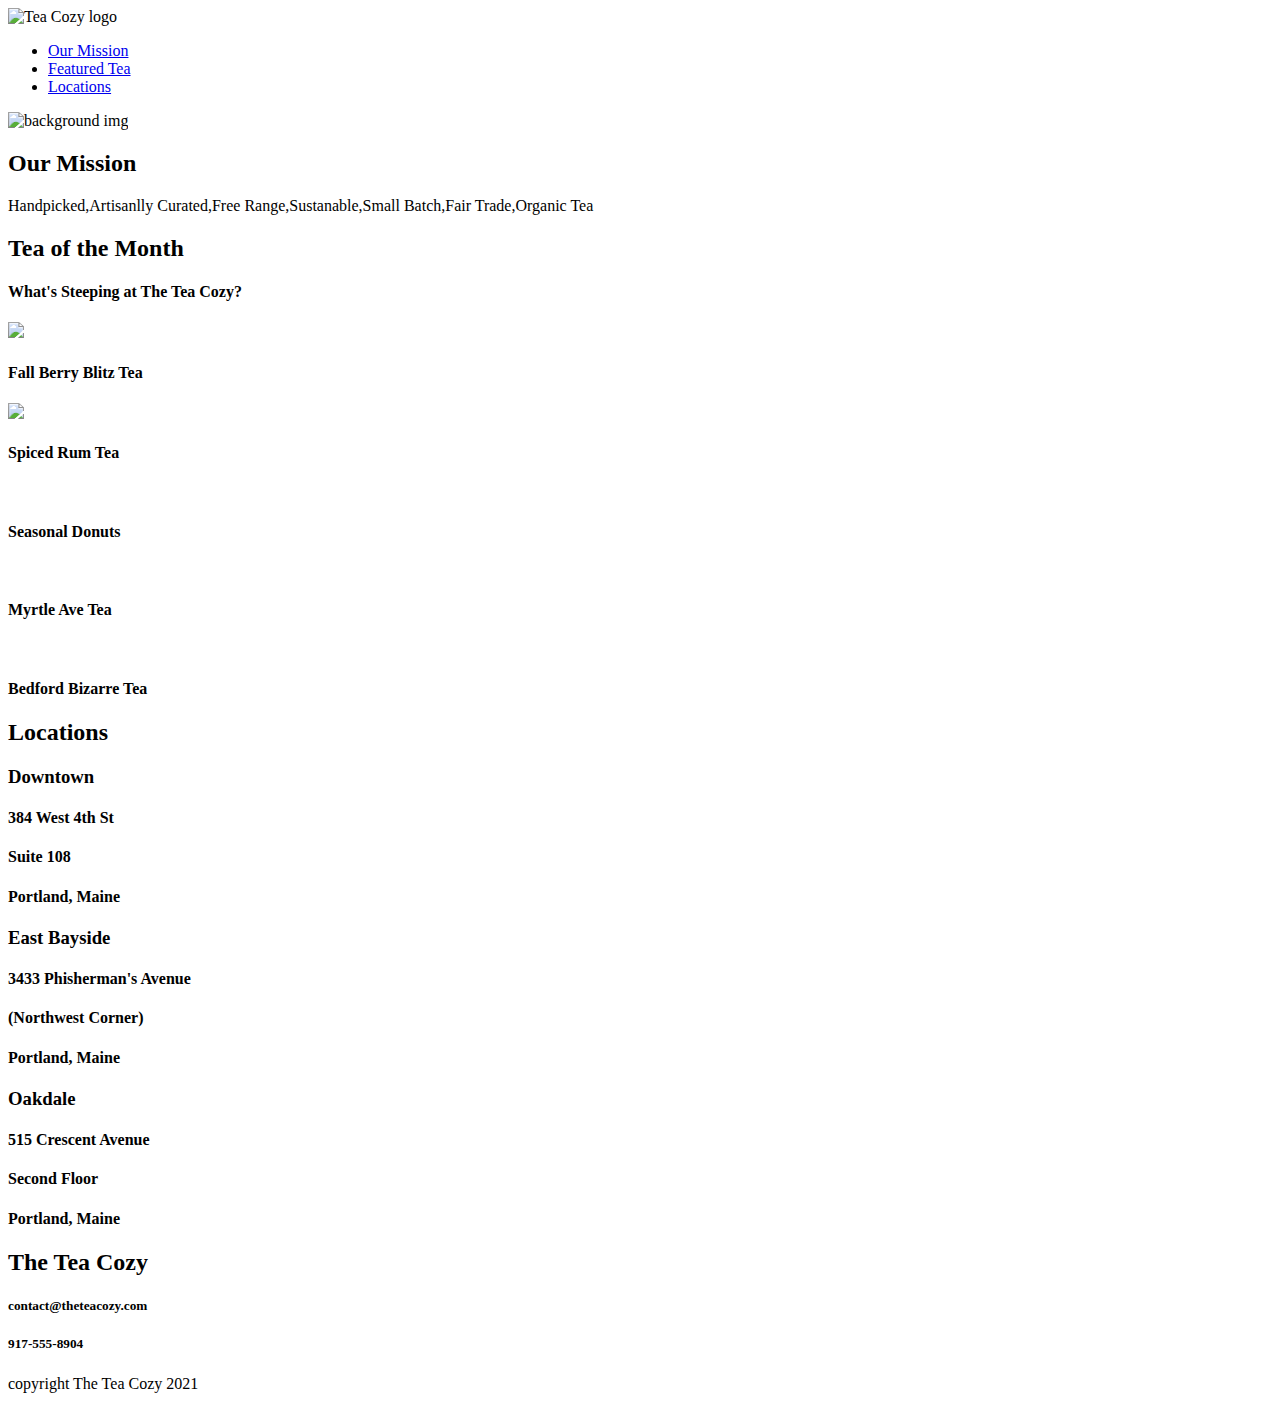
==== TeaCozy.html @ 339bc648 "save it" ====
<!DOCTYPE html>
<html lang="en">

<head>
    <meta charset="UTF-8">
    <meta http-equiv="X-UA-Compatible" content="IE=edge">
    <meta name="viewport" content="width=device-width, initial-scale=1.0">
    <title>Document</title>
    <link rel="stylesheet" href="C:\TeaCozy_Project\css\TeaCozy.css">
</head>

<body>
    <header>
        <nav>
            <img src="https://content.codecademy.com/courses/freelance-1/unit-4/img-tea-cozy-logo.png" alt="Tea Cozy logo">
            <ul class="logo">
                <li><a href="#mission">Our Mission</a></li>
                <li><a href="#featuredT">Featured Tea</a></li>
                <li><a href="#locations">Locations</a></li>
            </ul>
        </nav>
    </header>
    <div class="bgimg">
        <img src="https://content.codecademy.com/courses/freelance-1/unit-4/img-mission-background.jpg" alt="background img">
    </div>
    <section id="mission">
        <div class="miscap">
            <h2>Our Mission</h2>
            <p>Handpicked,Artisanlly Curated,Free Range,Sustanable,Small Batch,Fair Trade,Organic Tea</p>

        </div>

    </section>

    <section id="featuredT">
        <h2>Tea of the Month</h2>
        <h4>What's Steeping at The Tea Cozy?</h4>
        <div class="featureditems">
            <div class="item">
                <img src="https://content.codecademy.com/courses/freelance-1/unit-4/img-berryblitz.jpg">
                <h4>Fall Berry Blitz Tea</h4>
            </div>
            <div class="item">
                <img src="https://content.codecademy.com/courses/freelance-1/unit-4/img-spiced-rum.jpg">
                <h4>Spiced Rum Tea</h4>
            </div>
            <div class="item">
                <img src="https://content.codecademy.com/courses/freelance-1/unit-4/img-donut.jpg" alt="">
                <h4>Seasonal Donuts</h4>
            </div>
            <div class="item">
                <img src="https://content.codecademy.com/courses/freelance-1/unit-4/img-myrtle-ave.jpg" alt="">
                <h4>Myrtle Ave Tea</h4>
            </div>
            <div class="item">
                <img src="https://content.codecademy.com/courses/freelance-1/unit-4/img-bedford-bizarre.jpg" alt="">
                <h4>Bedford Bizarre Tea</h4>
            </div>
        </div>
    </section>
    
    <section>
        <section id="locations">
            <h2>Locations</h2>

            <div class="location1">
                <div class="location">
                    <h3>Downtown</h3>
                    <h4>384 West 4th St</h4>
                    <h4>Suite 108</h4>
                    <h4>Portland, Maine</h4>
                </div>
                <div class="location">
                    <h3>East Bayside</h3>
                    <h4>3433 Phisherman's Avenue</h4>
                    <h4>(Northwest Corner)</h4>
                    <h4>Portland, Maine</h4>
                </div>

                <div class="location">
                    <h3>Oakdale</h3>
                    <h4>515 Crescent Avenue</h4>
                    <h4>Second Floor</h4>
                    <h4>Portland, Maine</h4>
                </div>
            </div>
        </section>
        </main>
        </div>
    </section>


  
    <footer>
        <section class="contacts">
            <h2>The Tea Cozy</h2>
            <h5>contact@theteacozy.com</h5>
            <h5>917-555-8904</h5>
        </section>
        <p class="copyright">
            copyright The Tea Cozy 2021
        </p>

</body>

</html>
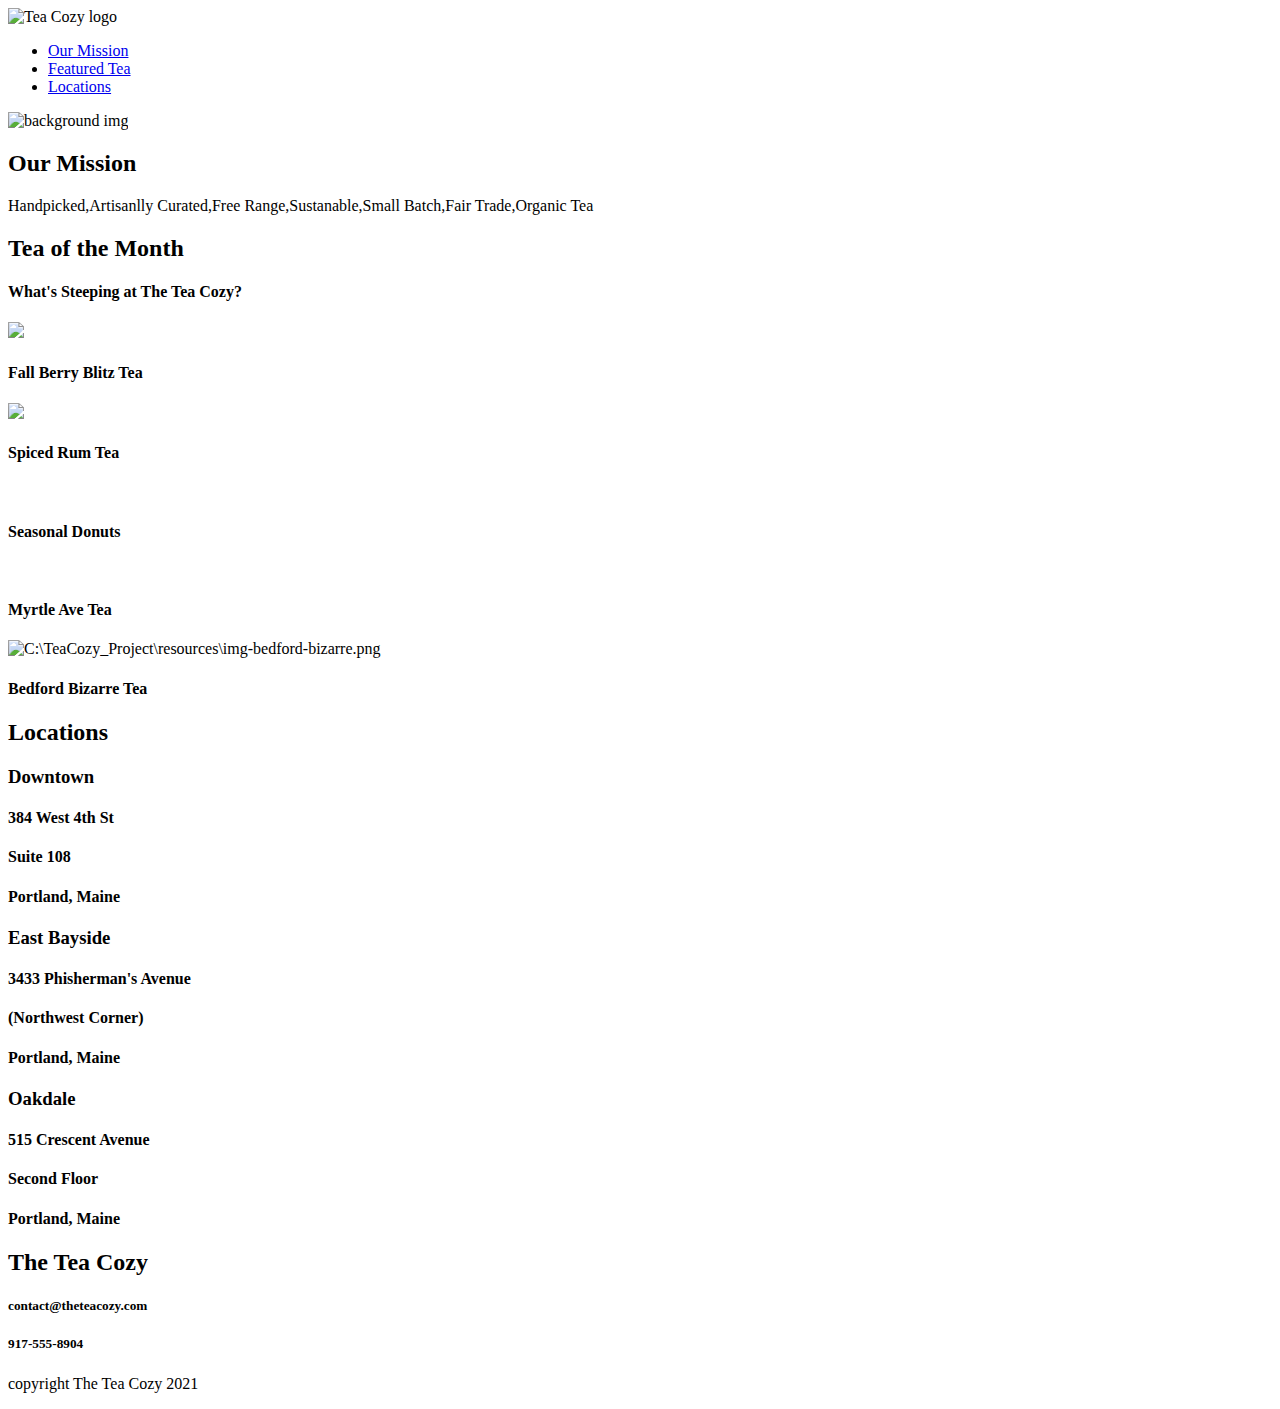
==== commit 5a26e119: "updated" ====
--- a/TeaCozy.html
+++ b/TeaCozy.html
@@ -12,7 +12,7 @@
 <body>
     <header>
         <nav>
-            <img src="https://content.codecademy.com/courses/freelance-1/unit-4/img-tea-cozy-logo.png" alt="Tea Cozy logo">
+            <img src="C:\TeaCozy_Project\resources\img-tea-cozy-logo.png" alt="Tea Cozy logo">
             <ul class="logo">
                 <li><a href="#mission">Our Mission</a></li>
                 <li><a href="#featuredT">Featured Tea</a></li>
@@ -21,7 +21,7 @@
         </nav>
     </header>
     <div class="bgimg">
-        <img src="https://content.codecademy.com/courses/freelance-1/unit-4/img-mission-background.jpg" alt="background img">
+        <img src="C:\TeaCozy_Project\resources\img-mission-background.png" alt="background img">
     </div>
     <section id="mission">
         <div class="miscap">
@@ -37,23 +37,23 @@
         <h4>What's Steeping at The Tea Cozy?</h4>
         <div class="featureditems">
             <div class="item">
-                <img src="https://content.codecademy.com/courses/freelance-1/unit-4/img-berryblitz.jpg">
+                <img src="C:\TeaCozy_Project\resources\img-berryblitz.png">
                 <h4>Fall Berry Blitz Tea</h4>
             </div>
             <div class="item">
-                <img src="https://content.codecademy.com/courses/freelance-1/unit-4/img-spiced-rum.jpg">
+                <img src="C:\TeaCozy_Project\resources\img-spiced-rum.png">
                 <h4>Spiced Rum Tea</h4>
             </div>
             <div class="item">
-                <img src="https://content.codecademy.com/courses/freelance-1/unit-4/img-donut.jpg" alt="">
+                <img src="C:\TeaCozy_Project\resources\img-donut.png" alt="">
                 <h4>Seasonal Donuts</h4>
             </div>
             <div class="item">
-                <img src="https://content.codecademy.com/courses/freelance-1/unit-4/img-myrtle-ave.jpg" alt="">
+                <img src="C:\TeaCozy_Project\resources\img-myrtle-ave.png" alt="">
                 <h4>Myrtle Ave Tea</h4>
             </div>
             <div class="item">
-                <img src="https://content.codecademy.com/courses/freelance-1/unit-4/img-bedford-bizarre.jpg" alt="">
+                <img src="" alt="C:\TeaCozy_Project\resources\img-bedford-bizarre.png">
                 <h4>Bedford Bizarre Tea</h4>
             </div>
         </div>
